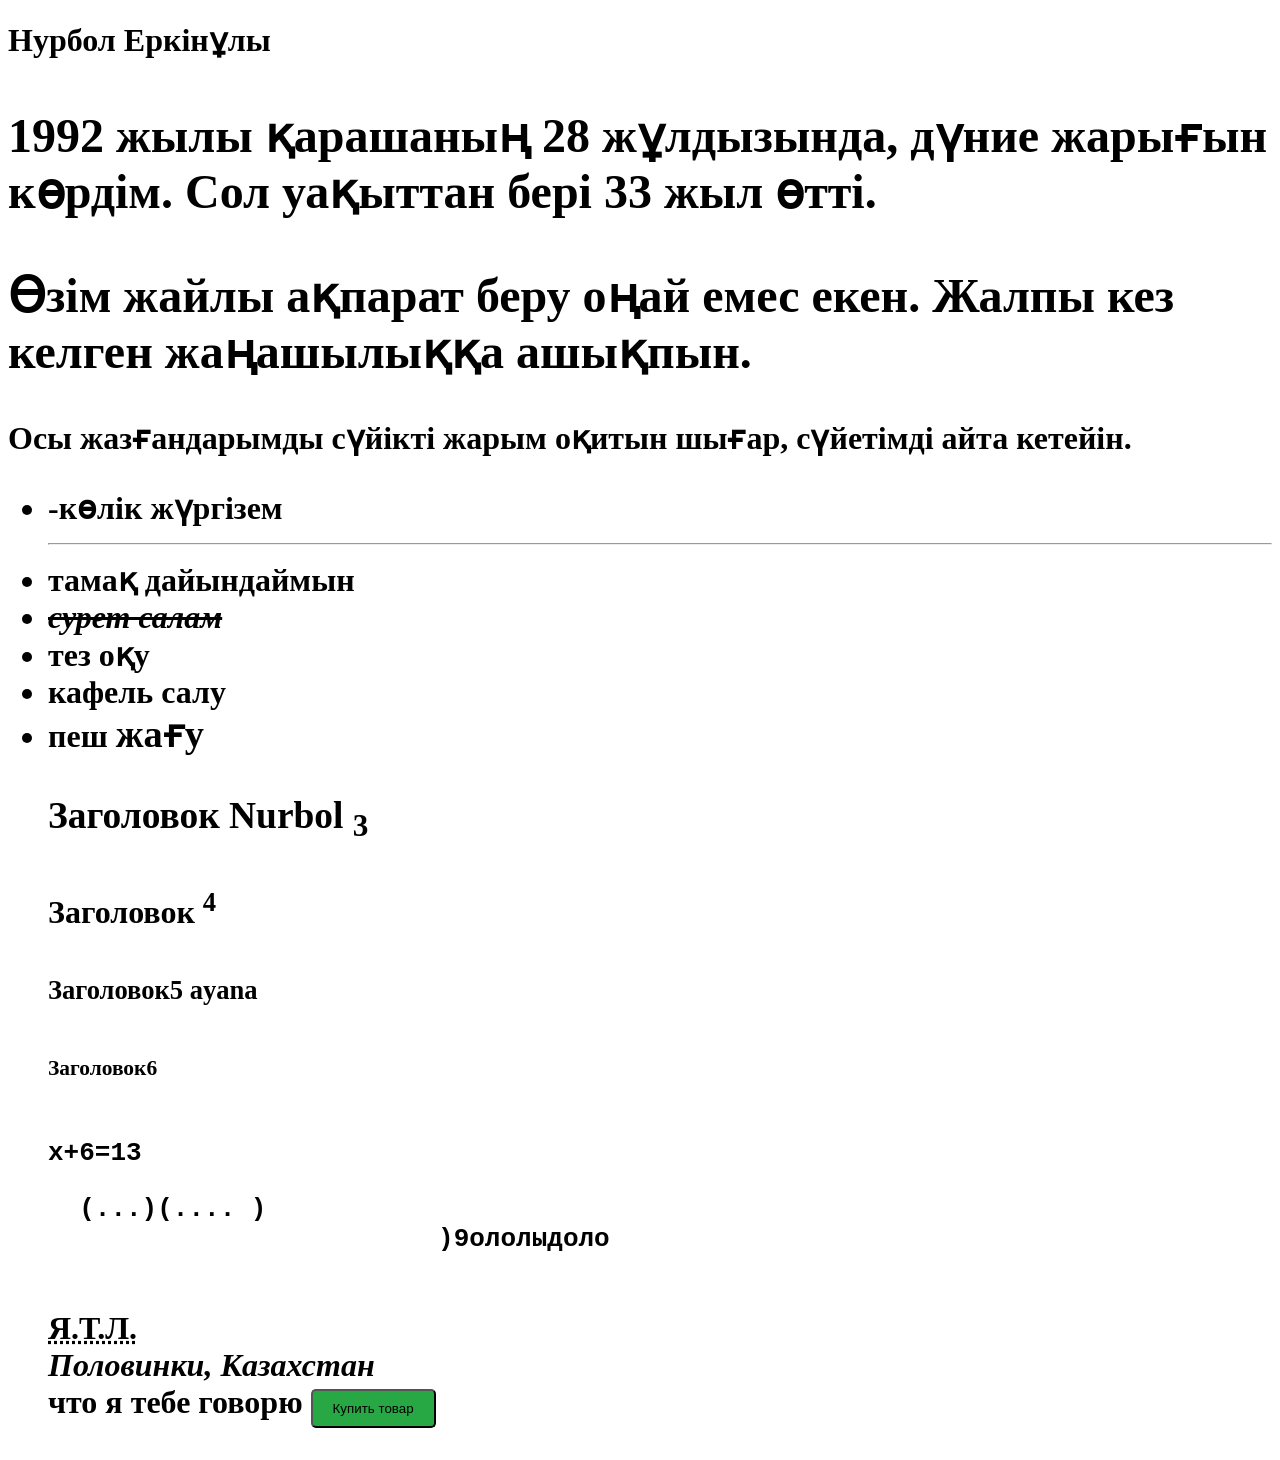
==== index.html @ a571aaf6 "git commit -m " Task 4"" ====
<!DOCTYPE html>
<html>
    <head>
        <title>Резюме</title>
<meta charset="utf-8">
<meta name="author" content="Нурбол Еркінұлы">
<meta name="description" content="резюме, Нурбол ">
<meta name="keywords" content="работа, вакансии, умения">
    </head>
    <body>
        <h1>
            Нурбол <b>Еркінұлы</b>
        <selection>
            <h2><p> 1992 жылы қарашаның 28 жұлдызында, дүние жарығын көрдім. Сол уақыттан бері 33 жыл өтті.</p> <div>   Өзім жайлы ақпарат беру оңай емес екен. Жалпы кез келген жаңашылыққа ашықпын.</div> </h2>Осы жазғандарымды сүйікті жарым оқитын шығар, сүйетімді айта кетейін.
            <ul>
                <li>-көлік <b>жүргізем</b></li> <hr>
                <li>тамақ дайындаймын </li>
                <li><em> <strike>сурет салам </strike></em></li>
                <li>тез оқу</li>
                <li>кафель салу</li>
                <!-- кафель салғанда  жері бар екен, сол үшін басын 0 шағар-->
               <li> пеш <big>жағу </big></li>
               <h3> Заголовок Nurbol <sub>3 </sub> </h3>
               <h4>Заголовок <sup>4</sup> </h4>
               <h5>Заголовок5 ayana </h5>
               <h6>Заголовок6</h6>
               <code> x+6=13</code> <br>
               <pre>  (...)(.... )
                         )9ололыдоло
               </pre>
               <abbr title="Я тебя люблю"> Я.Т.Л.</abbr> 
               <address>  Половинки, Казахстан </address>
               <link rel="stylesheet" href="style.css">
               <span> что я тебе говорю 
                
               <button id="buy-btn">Купить товар</button>
               <link rel="stylesheet" hreflang="style.css">
                <style> </style>
               </button> 
               </span>
    </body> 
</html>
---- style.css ----
#buy-btn {
  background-color: #28a745;
  padding: 10px 20px;
  border-radius: 5px;
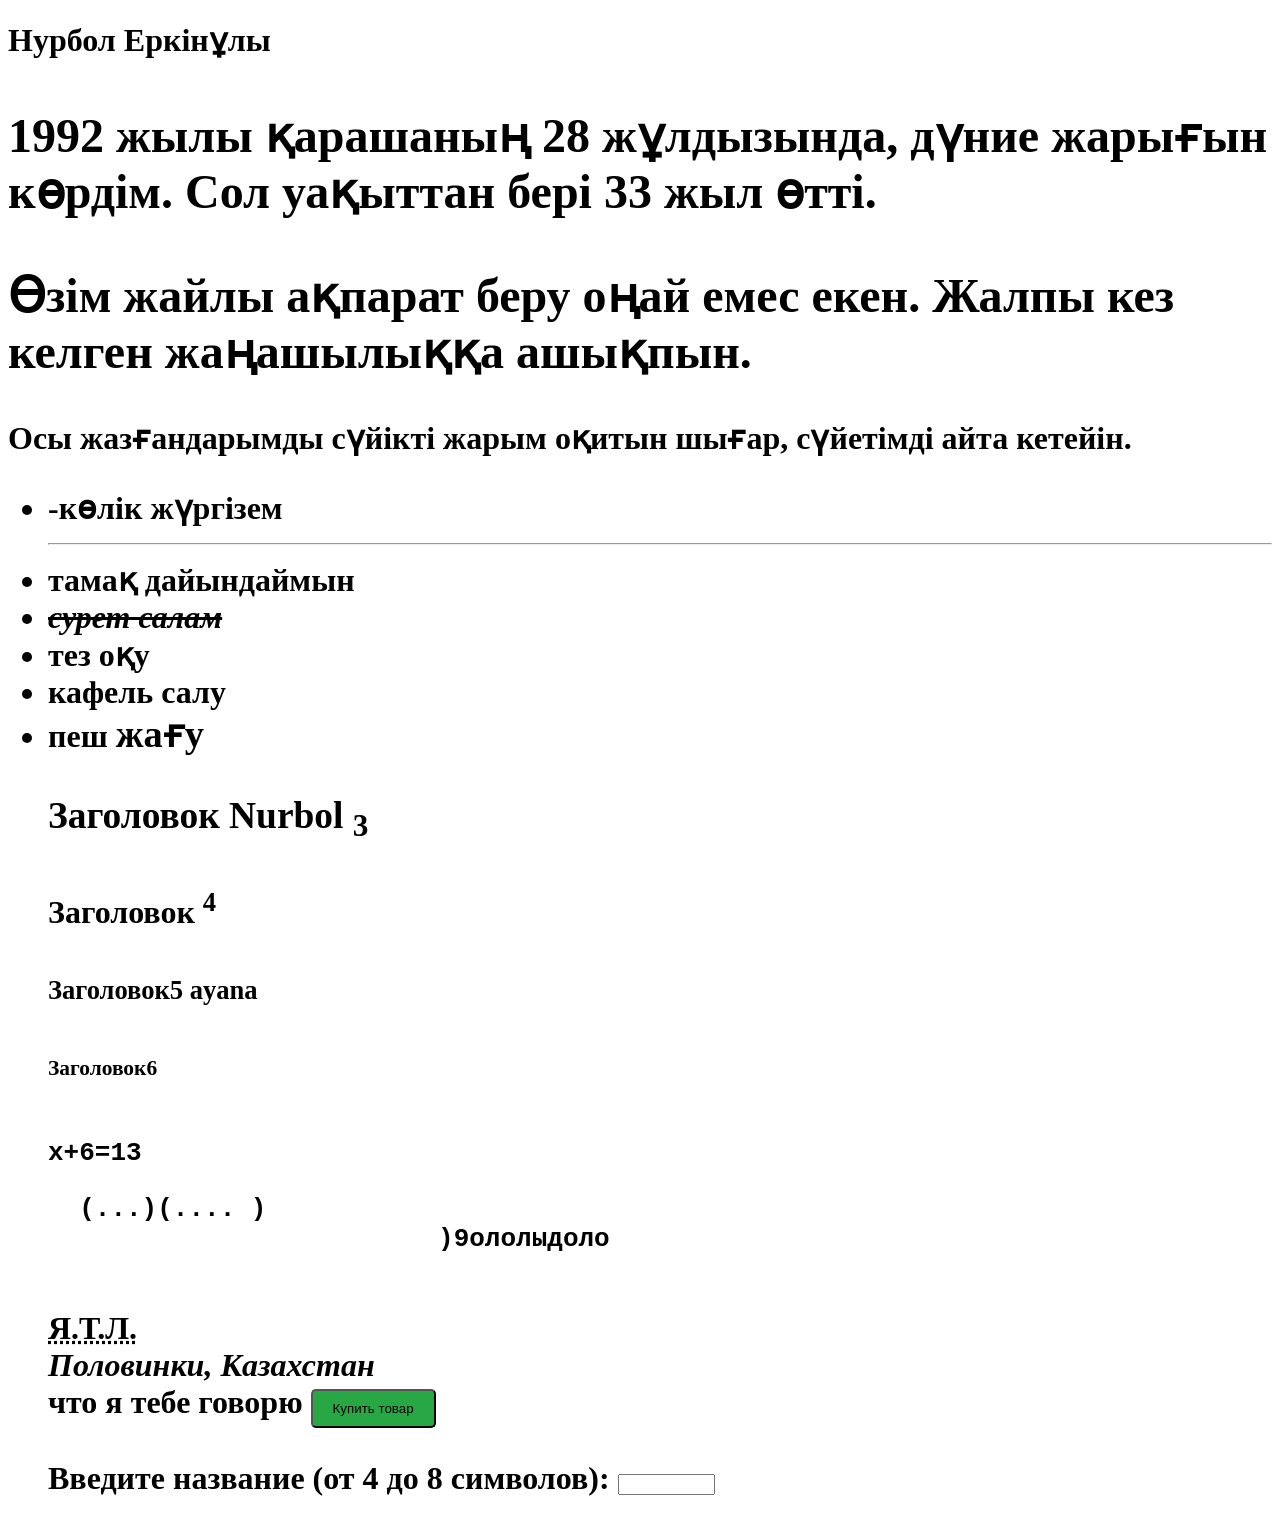
==== commit 687dbd3e: "измнен 27 11 26" ====
--- a/index.html
+++ b/index.html
@@ -6,6 +6,7 @@
 <meta name="author" content="Нурбол Еркінұлы">
 <meta name="description" content="резюме, Нурбол ">
 <meta name="keywords" content="работа, вакансии, умения">
+ <meta name ="viewport" content="width=device-width, initial-scale=1.0">
     </head>
     <body>
         <h1>
@@ -35,6 +36,24 @@
                 
                <button id="buy-btn">Купить товар</button>
                <link rel="stylesheet" hreflang="style.css">
+<p>
+               <label for="name">Введите название (от 4 до 8 символов):</label>
+
+<input
+  type="text"
+  
+  id="name"
+  name="name"
+  required
+  minlength="4"
+  maxlength="8"
+  size="10"
+>
+</p>
+
+<div CLASS="form-group">
+    <label for="user-phone" 
+    
                 <style> </style>
                </button> 
                </span>
